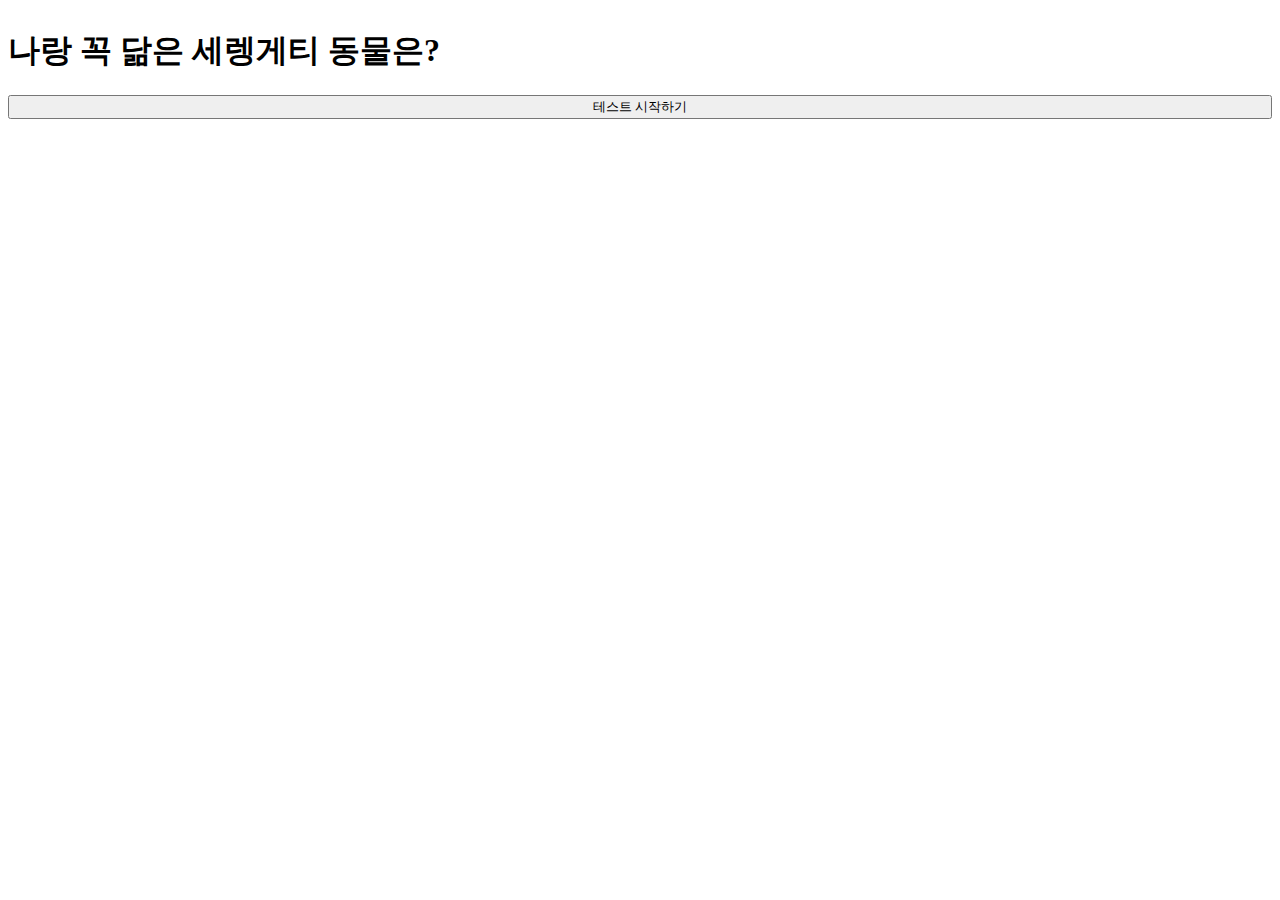
==== index.html @ 8d868372 "first commit" ====
<!DOCTYPE html>
<html lang="ko">
  <head>
    <meta charset="UTF-8" />
    <meta name="viewport" content="width=device-width, initial-scale=1.0" />
    <title>Document</title>
    <link
      href="https://cdn.jsdelivr.net/npm/bootstrap@5.3.1/dist/css/bootstrap.min.css"
      rel="stylesheet"
      integrity="sha384-4bw+/aepP/YC94hEpVNVgiZdgIC5+VKNBQNGCHeKRQN+PtmoHDEXuppvnDJzQIu9"
      crossorigin="anonymous"
    />
    <link rel="stylesheet" href="style.css" />
  </head>
  <body class="container">
    <article class="start">
      <h1 class="mt-5 text-center">나랑 꼭 닮은 세렝게티 동물은?</h1>
      <button type="button" class="btn btn-primary mt-5" onclick="start();">
        테스트 시작하기
      </button>
    </article>
    <article class="question">
      <div
        class="progress mt-5"
        role="progressbar"
        aria-label="Basic example"
        aria-valuenow="25"
        aria-valuemin="0"
        aria-valuemax="100"
      >
        <div class="progress-bar" style="width: calc(100 / 12 * 1%)"></div>
      </div>
      <h2 id="title" class="text-center mt-5">문제</h2>
      <input id="type" type="hidden" value="EI" />
      <button id="A" type="button" class="btn btn-primary mt-5">Primary</button>
      <button id="B" type="button" class="btn btn-primary mt-5">Primary</button>
    </article>
    <article class="result">
      <img id="img" class="rounded-circle mt-5" src="lion.jpg" alt="animal" />
      <h2 id="animal" class="text-center mt-5">동물이름</h2>
      <h3 id="explain" class="text-center mt-5">설명</h3>
    </article>
    <input type="hidden" id="EI" value="0" />
    <input type="hidden" id="SN" value="0" />
    <input type="hidden" id="TF" value="0" />
    <input type="hidden" id="JP" value="0" />
    <script
      src="https://code.jquery.com/jquery-3.7.1.js"
      integrity="sha256-eKhayi8LEQwp4NKxN+CfCh+3qOVUtJn3QNZ0TciWLP4="
      crossorigin="anonymous"
    ></script>
    <script>
      var num = 1;
      var q = {
        1: { title: "문제 1번", type: "EI", A: "E", B: "I" },
        2: { title: "문제 2번", type: "EI", A: "E", B: "I" },
        3: { title: "문제 3번", type: "EI", A: "E", B: "I" },
        5: { title: "문제 5번", type: "SN", A: "S", B: "N" },
        4: { title: "문제 4번", type: "SN", A: "S", B: "N" },
        6: { title: "문제 6번", type: "SN", A: "S", B: "N" },
        7: { title: "문제 7번", type: "TF", A: "T", B: "F" },
        8: { title: "문제 8번", type: "TF", A: "T", B: "F" },
        9: { title: "문제 9번", type: "TF", A: "T", B: "F" },
        10: { title: "문제 10번", type: "JP", A: "J", B: "P" },
        11: { title: "문제 11번", type: "JP", A: "J", B: "P" },
        12: { title: "문제 12번", type: "JP", A: "J", B: "P" },
      };
      var result = {
        ISTJ: { anumal: "하마", explain: "하마 설명", img: "lion.jpg" },
        ENFP: { anumal: "사자", explain: "사자 설명", img: "lion.jpg" },
        ENTJ: { anumal: "호랑이", explain: "호랑이 설명", img: "lion.jpg" },
      };
      function start() {
        $(".start").hide();
        $(".question").show();
        next();
      }

      $("#A").click(function () {
        var type = $("#type").val();
        var preValue = $("#" + type).val();
        $("#" + type).val(parseInt(preValue) + 1);
        next();
      });
      $("#B").click(function () {
        next();
      });
      function next() {
        if (num == 13) {
          $(".question").hide();
          $(".result").show();
          var mbti = "";
          $("#EI").val() < 2 ? (mbti += "I") : (mbti += "E");
          $("#SN").val() < 2 ? (mbti += "N") : (mbti += "S");
          $("#TF").val() < 2 ? (mbti += "F") : (mbti += "T");
          $("#JP").val() < 2 ? (mbti += "P") : (mbti += "J");
          alert(mbti);
          $("#img").attr("src", result[mbti]["img"]);
          $("#animal").html(result[mbti]["animal"]);
          $("#explain").html(result[mbti]["explain"]);
        } else {
          $(".progress-bar").attr("style", "width: calc(100/12*" + num + "%)");
          $("#title").html(q[num]["title"]);
          $("#type").val(q[num]["type"]);
          $("#A").html(q[num]["A"]);
          $("#B").html(q[num]["B"]);
          num++;
        }
      }
    </script>
  </body>
</html>
---- style.css ----
article {
  display: flex;
  flex-direction: column;
}

.question {
  display: none;
}

.result {
  display: none;
}

#img {
  width: 300px;
  height: 300px;
  margin: 0 auto;
}
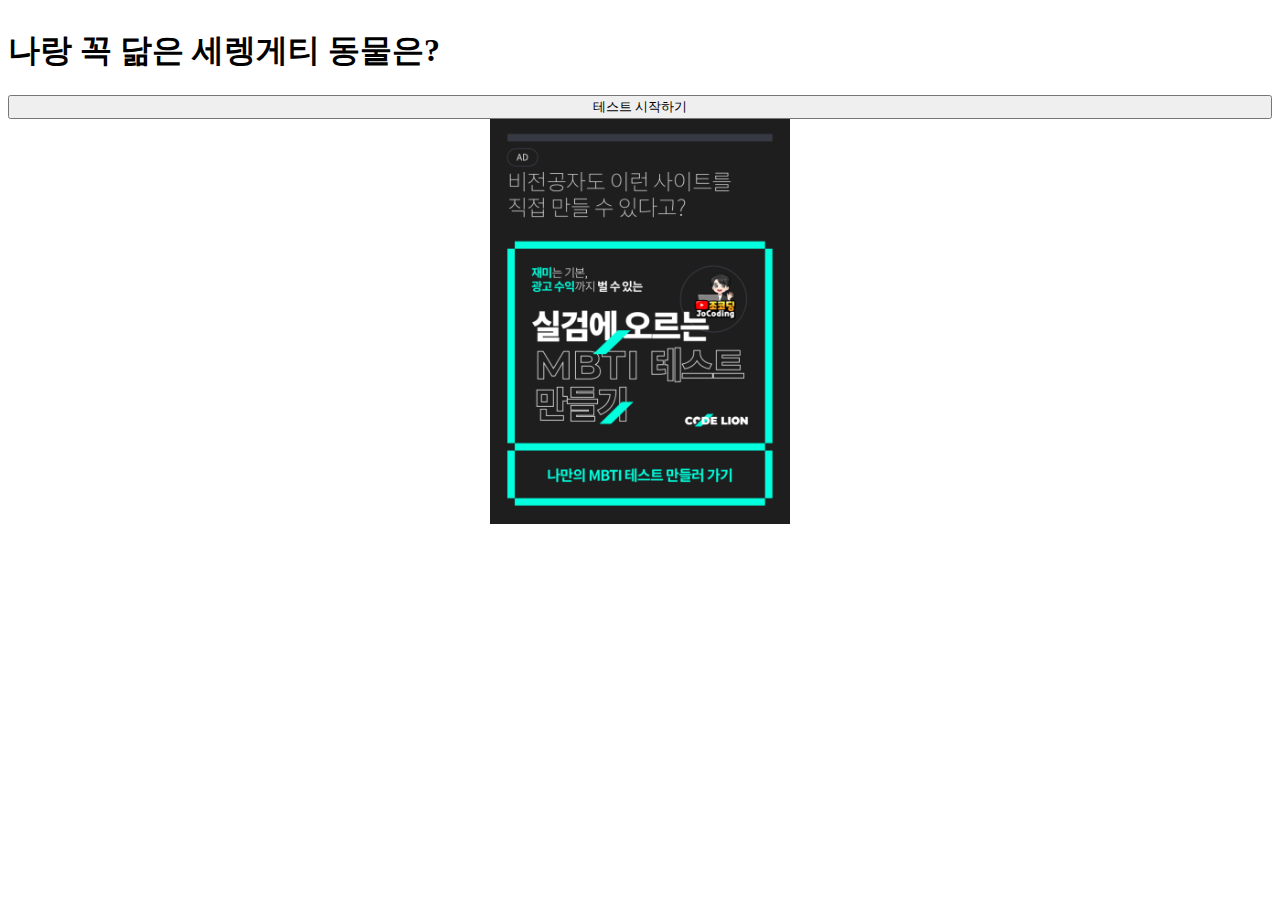
==== commit e55748f4: "광고추가" ====
--- a/index.html
+++ b/index.html
@@ -5,9 +5,9 @@
     <meta name="viewport" content="width=device-width, initial-scale=1.0" />
     <title>Document</title>
     <link
-      href="https://cdn.jsdelivr.net/npm/bootstrap@5.3.1/dist/css/bootstrap.min.css"
       rel="stylesheet"
-      integrity="sha384-4bw+/aepP/YC94hEpVNVgiZdgIC5+VKNBQNGCHeKRQN+PtmoHDEXuppvnDJzQIu9"
+      href="https://cdn.jsdelivr.net/npm/bootstrap@4.5.3/dist/css/bootstrap.min.css"
+      integrity="sha384-TX8t27EcRE3e/ihU7zmQxVncDAy5uIKz4rEkgIXeMed4M0jlfIDPvg6uqKI2xXr2"
       crossorigin="anonymous"
     />
     <link rel="stylesheet" href="style.css" />
@@ -20,15 +20,12 @@
       </button>
     </article>
     <article class="question">
-      <div
-        class="progress mt-5"
-        role="progressbar"
-        aria-label="Basic example"
-        aria-valuenow="25"
-        aria-valuemin="0"
-        aria-valuemax="100"
-      >
-        <div class="progress-bar" style="width: calc(100 / 12 * 1%)"></div>
+      <div class="progress mt-5">
+        <div
+          class="progress-bar"
+          role="progressbar"
+          style="width: calc(100 / 12 * 1%)"
+        ></div>
       </div>
       <h2 id="title" class="text-center mt-5">문제</h2>
       <input id="type" type="hidden" value="EI" />
@@ -40,13 +37,39 @@
       <h2 id="animal" class="text-center mt-5">동물이름</h2>
       <h3 id="explain" class="text-center mt-5">설명</h3>
     </article>
+    <!-- 광고 -->
+    <article class="kakao_ad">
+      <ins
+        class="kakao_ad_area"
+        style="display: none"
+        data-ad-unit="DAN-hDSZ2Gh5MJrLZxok"
+        data-ad-width="320"
+        data-ad-height="100"
+      ></ins>
+    </article>
+    <a
+      class="mt-5 banner"
+      href="https://www.codelion.net/catalog/Q291cnNlTm9kZTpqbW9r?utm_source=animal_test&utm_medium=web_lecture&utm_campaign=jiwoo"
+    >
+      <img class="banner-img" src="ad.png" alt="banner" />
+    </a>
+    <script
+      type="text/javascript"
+      src="//t1.daumcdn.net/kas/static/ba.min.js"
+      async
+    ></script>
     <input type="hidden" id="EI" value="0" />
     <input type="hidden" id="SN" value="0" />
     <input type="hidden" id="TF" value="0" />
     <input type="hidden" id="JP" value="0" />
     <script
-      src="https://code.jquery.com/jquery-3.7.1.js"
-      integrity="sha256-eKhayi8LEQwp4NKxN+CfCh+3qOVUtJn3QNZ0TciWLP4="
+      src="https://code.jquery.com/jquery-3.5.1.slim.min.js"
+      integrity="sha384-DfXdz2htPH0lsSSs5nCTpuj/zy4C+OGpamoFVy38MVBnE+IbbVYUew+OrCXaRkfj"
+      crossorigin="anonymous"
+    ></script>
+    <script
+      src="https://cdn.jsdelivr.net/npm/bootstrap@4.5.3/dist/js/bootstrap.bundle.min.js"
+      integrity="sha384-ho+j7jyWK8fNQe+A12Hb8AhRq26LrZ/JpcUGGOn+Y7RsweNrtN/tE3MoK7ZeZDyx"
       crossorigin="anonymous"
     ></script>
     <script>
@@ -55,8 +78,8 @@
         1: { title: "문제 1번", type: "EI", A: "E", B: "I" },
         2: { title: "문제 2번", type: "EI", A: "E", B: "I" },
         3: { title: "문제 3번", type: "EI", A: "E", B: "I" },
+        4: { title: "문제 4번", type: "SN", A: "S", B: "N" },
         5: { title: "문제 5번", type: "SN", A: "S", B: "N" },
-        4: { title: "문제 4번", type: "SN", A: "S", B: "N" },
         6: { title: "문제 6번", type: "SN", A: "S", B: "N" },
         7: { title: "문제 7번", type: "TF", A: "T", B: "F" },
         8: { title: "문제 8번", type: "TF", A: "T", B: "F" },
@@ -66,16 +89,32 @@
         12: { title: "문제 12번", type: "JP", A: "J", B: "P" },
       };
       var result = {
-        ISTJ: { anumal: "하마", explain: "하마 설명", img: "lion.jpg" },
-        ENFP: { anumal: "사자", explain: "사자 설명", img: "lion.jpg" },
-        ENTJ: { anumal: "호랑이", explain: "호랑이 설명", img: "lion.jpg" },
+        ISTJ: { animal: "하마", explain: "하마 설명", img: "lion.jpg" },
+        ISFJ: { animal: "부엉이", explain: "부엉이 설명", img: "lion.jpg" },
+        INFJ: { animal: "물소", explain: "물소 설명", img: "lion.jpg" },
+        INTJ: { animal: "치타", explain: "치타 설명", img: "lion.jpg" },
+        ISTP: { animal: "나무늘보", explain: "나무늘보 설명", img: "lion.jpg" },
+        ISFP: { animal: "거북이", explain: "거북이 설명", img: "lion.jpg" },
+        INFP: { animal: "코끼리", explain: "코끼리 설명", img: "lion.jpg" },
+        INTP: { animal: "침팬지", explain: "침팬지 설명", img: "lion.jpg" },
+        ESTP: { animal: "악어", explain: "악어 설명", img: "lion.jpg" },
+        ESFP: { animal: "미어캣", explain: "미어캣 설명", img: "lion.jpg" },
+        ENFP: {
+          animal: "멋쟁이 사자",
+          explain: "멋쟁이 사자 설명",
+          img: "lion.jpg",
+        },
+        ENTP: { animal: "태양새", explain: "태양새 설명", img: "lion.jpg" },
+        ESTJ: { animal: "기린", explain: "기린 설명", img: "lion.jpg" },
+        ESFJ: { animal: "고릴라", explain: "고릴라 설명", img: "lion.jpg" },
+        ENFJ: { animal: "카피바라", explain: "카피바라 설명", img: "lion.jpg" },
+        ENTJ: { animal: "호랑이", explain: "호랑이 설명", img: "lion.jpg" },
       };
       function start() {
         $(".start").hide();
         $(".question").show();
         next();
       }
-
       $("#A").click(function () {
         var type = $("#type").val();
         var preValue = $("#" + type).val();
@@ -94,7 +133,6 @@
           $("#SN").val() < 2 ? (mbti += "N") : (mbti += "S");
           $("#TF").val() < 2 ? (mbti += "F") : (mbti += "T");
           $("#JP").val() < 2 ? (mbti += "P") : (mbti += "J");
-          alert(mbti);
           $("#img").attr("src", result[mbti]["img"]);
           $("#animal").html(result[mbti]["animal"]);
           $("#explain").html(result[mbti]["explain"]);
--- a/style.css
+++ b/style.css
@@ -15,4 +15,20 @@
   width: 300px;
   height: 300px;
   margin: 0 auto;
+}
+
+.kakao_ad {
+  width: 320px;
+  margin: 0 auto;
+}
+
+.banner {
+  display: flex;
+  justify-content: center;
+  width: 300px;
+  margin: 0 auto;
+}
+
+.banner-img {
+  width: 300px;
 }